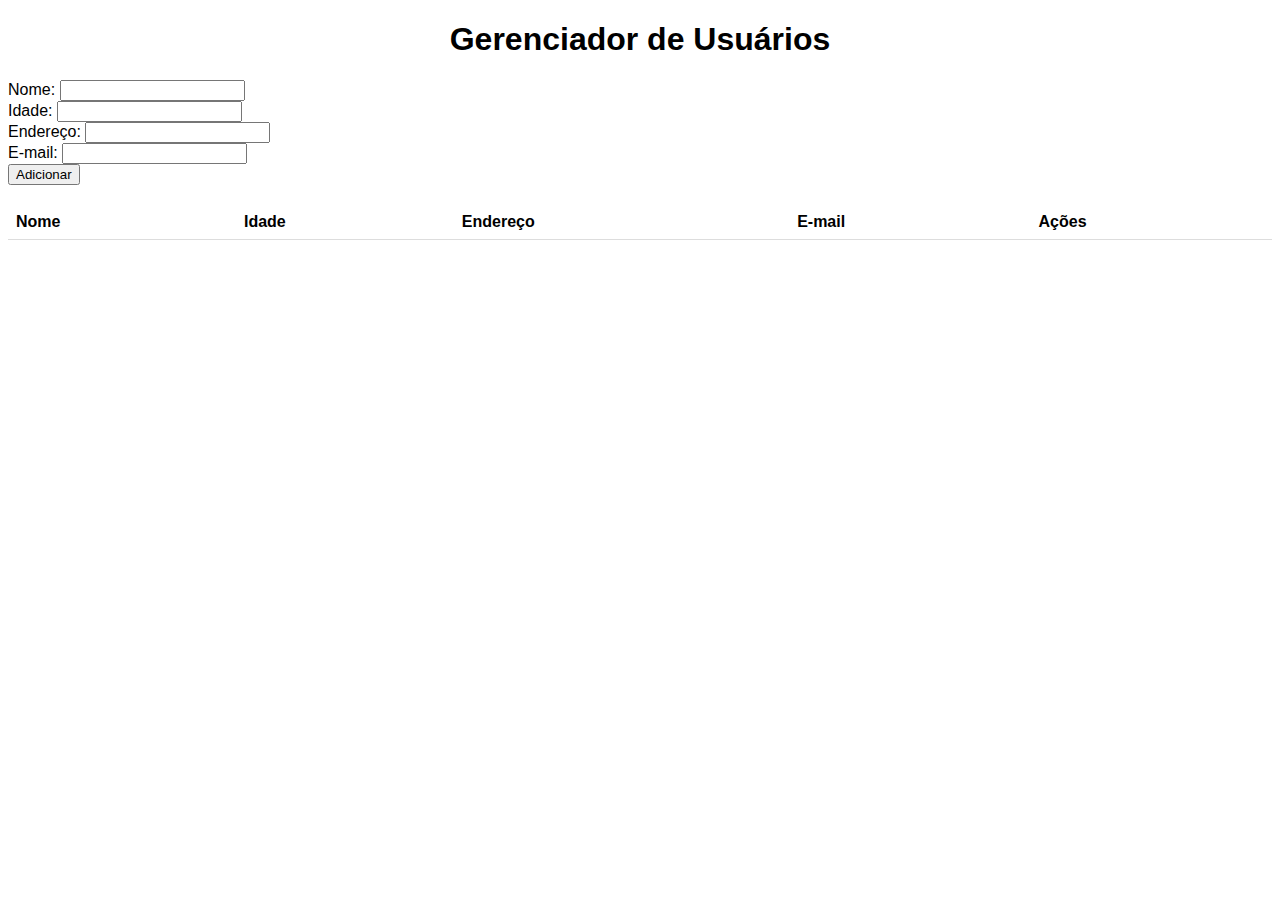
==== FichaCadastral/index.html @ adbd9a84 "Add files via upload" ====
<!DOCTYPE html>
<html lang="pt-br">

<head>
  <meta charset="UTF-8">
  <meta http-equiv="X-UA-Compatible" content="IE=edge">
  <meta name="viewport" content="width=device-width, initial-scale=1.0">
  <title>Gerenciador Crud</title>
  <style>
    body {
      font-family: Arial, sans-serif;
    }

    h1 {
      text-align: center;
    }

    form {
      margin-bottom: 20px;
    }

    table {
      width: 100%;
      border-collapse: collapse;
    }

    th,
    td {
      padding: 8px;
      text-align: left;
      border-bottom: 1px solid #ddd;
    }

    .edit-btn,
    .delete-btn {
      padding: 4px 8px;
      border: none;
      cursor: pointer;
    }

    .edit-btn {
      background-color: #4CAF50;
      color: white;
    }

    .delete-btn {
      background-color: #f44336;
      color: white;
    }
  </style>
</head>

<body>
  <h1>Gerenciador de Usuários</h1>

  <form id="user-form">
    <label for="name">Nome:</label>
    <input type="text" id="name" required><br>

    <label for="age">Idade:</label>
    <input type="number" id="age" required><br>

    <label for="address">Endereço:</label>
    <input type="text" id="address" required><br>

    <label for="email">E-mail:</label>
    <input type="email" id="email" required><br>

    <button type="submit">Adicionar</button>
  </form>

  <table id="user-table">
    <thead>
      <tr>
        <th>Nome</th>
        <th>Idade</th>
        <th>Endereço</th>
        <th>E-mail</th>
        <th>Ações</th>
      </tr>
    </thead>
    <tbody></tbody>
  </table>

  <script>
    // Array para armazenar os usuários
    var usuarios = [];

    // Função para adicionar um usuário
    function adicionarUsuario() {
      var nome = document.getElementById("name").value;
      var idade = document.getElementById("age").value;
      var endereco = document.getElementById("address").value;
      var email = document.getElementById("email").value;

      var usuario = {
        nome: nome,
        idade: idade,
        endereco: endereco,
        email: email
      };

      usuarios.push(usuario);

      atualizarTabela();
      limparFormulario();
    }

    // Função para editar um usuário
    function editarUsuario(index) {
      var usuario = usuarios[index];

      document.getElementById("name").value = usuario.nome;
      document.getElementById("age").value = usuario.idade;
      document.getElementById("address").value = usuario.endereco;
      document.getElementById("email").value = usuario.email;

      // Removendo o usuário da tabela para edição
      usuarios.splice(index, 1);

      atualizarTabela();
    }

    // Função para remover um usuário
    function removerUsuario(index) {
      usuarios.splice(index, 1);

      atualizarTabela();
    }

    // Função para atualizar a tabela
    function atualizarTabela() {
      var tabela = document.getElementById("user-table");
      var tbody = tabela.getElementsByTagName("tbody")[0];

      // Limpar a tabela
      tbody.innerHTML = "";

      // Preencher a tabela com os usuários
      usuarios.forEach(function (usuario, index) {
        var row = tbody.insertRow();
        var nomeCell = row.insertCell(0);
        var idadeCell = row.insertCell(1);
        var enderecoCell = row.insertCell(2);
        var emailCell = row.insertCell(3);
        var acoesCell = row.insertCell(4);

        nomeCell.textContent = usuario.nome;
        idadeCell.textContent = usuario.idade;
        enderecoCell.textContent = usuario.endereco;
        emailCell.textContent = usuario.email;

        var editButton = document.createElement("button");
        editButton.textContent = "Editar";
        editButton.classList.add("edit-btn");
        editButton.addEventListener("click", function () {
          editarUsuario(index);
        });
        acoesCell.appendChild(editButton);

        var deleteButton = document.createElement("button");
        deleteButton.textContent = "Remover";
        deleteButton.classList.add("delete-btn");
        deleteButton.addEventListener("click", function () {
          removerUsuario(index);
        });
        acoesCell.appendChild(deleteButton);
      });
    }

    // Função para limpar o formulário
    function limparFormulario() {
      document.getElementById("name").value = "";
      document.getElementById("age").value = "";
      document.getElementById("address").value = "";
      document.getElementById("email").value = "";
    }

    // Adicionando evento de submit ao formulário
    document.getElementById("user-form").addEventListener("submit", function (event) {
      event.preventDefault();
      adicionarUsuario();
    });
  </script>
</body>

</html>
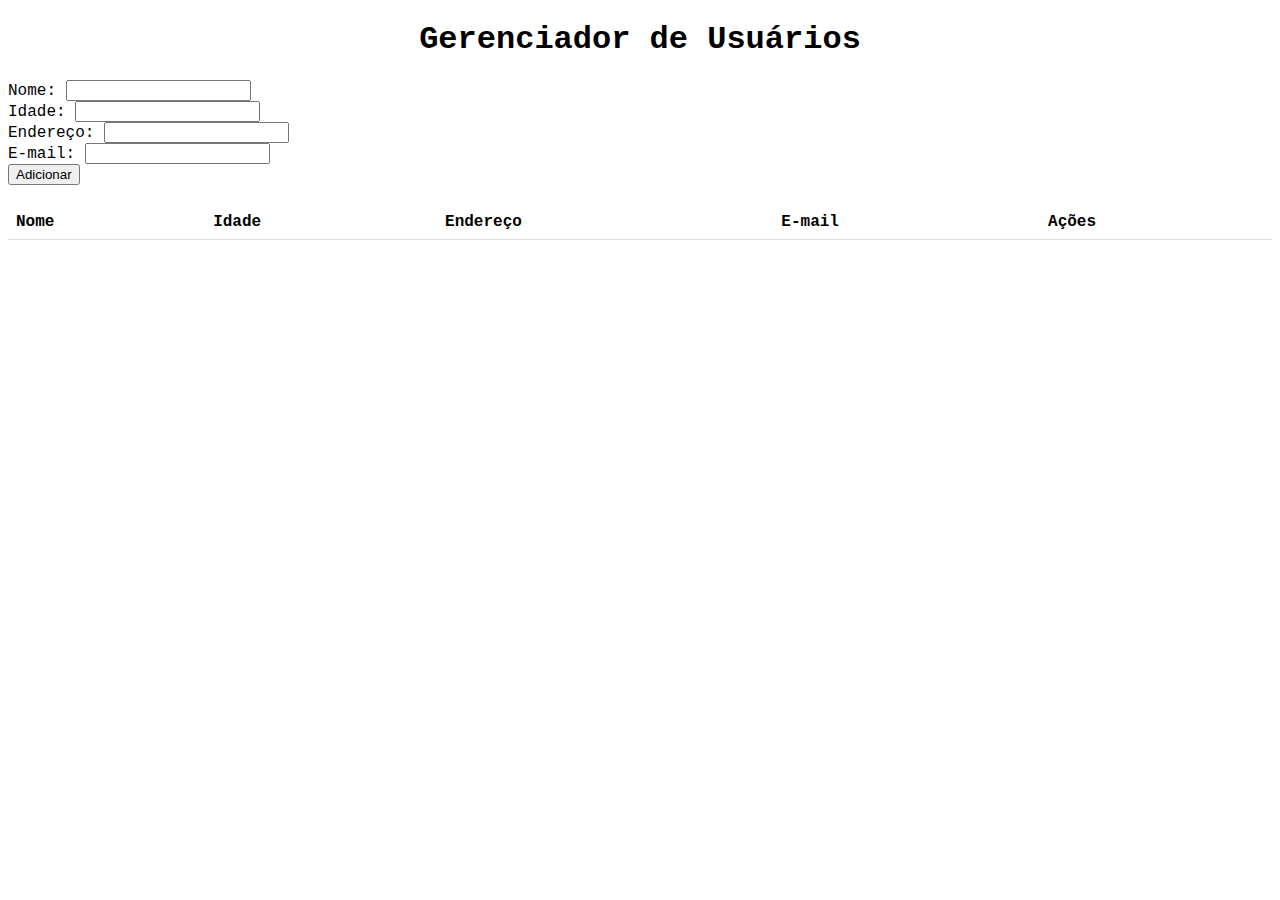
==== commit 92e19388: "teste" ====
--- a/FichaCadastral/index.html
+++ b/FichaCadastral/index.html
@@ -8,7 +8,7 @@
   <title>Gerenciador Crud</title>
   <style>
     body {
-      font-family: Arial, sans-serif;
+      font-family: 'Courier New', Courier, monospace;
     }
 
     h1 {
